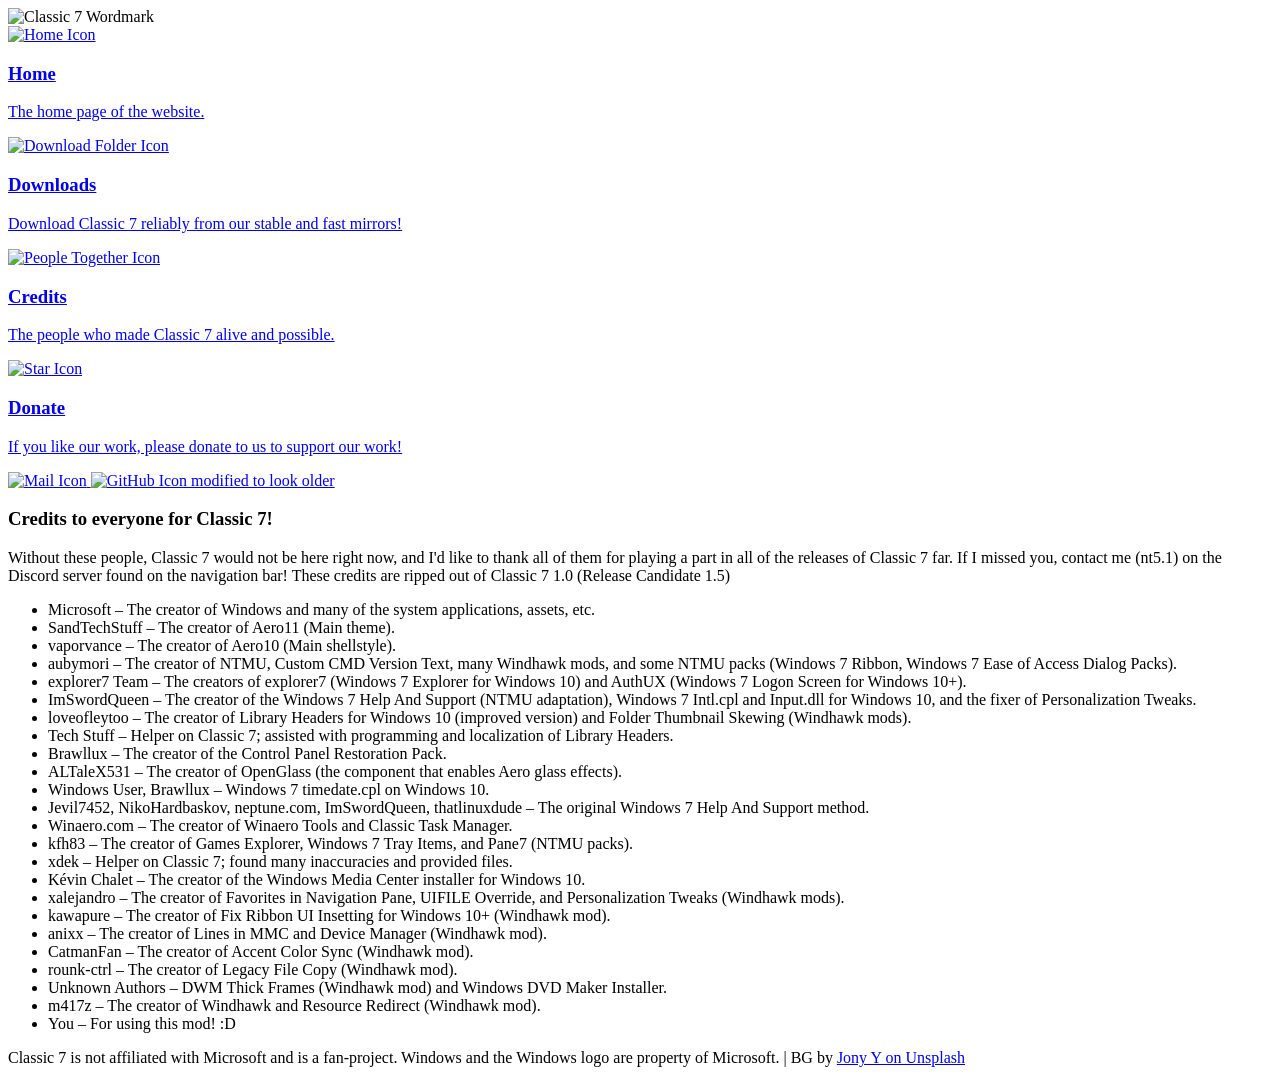
==== credits.html @ 7d0ff6cc "update: GitHub link" ====
<!DOCTYPE html>
<html>
    <head>
        <base href="../">
        <title>Welcome to Classic 7!</title>
        <link rel="stylesheet" href="styles.css">
        <link rel="icon" href="Assets/Branding/favicon.png">

        <meta name="title" content="Classic 7 - Your PC, resimplified.">
        <meta name="description" content="Classic 7 is a Windows 10 modification designed to look 1:1 with Windows 7.">

        <meta property="og:type" content="website">
        <meta property="og:url" content="https://classic7.lol">
        <meta property="og:title" content="Classic 7 — Your PC, resimplified.">
        <meta property="og:description" content="Classic 7 is a Windows 10 modification designed to look 1:1 with Windows 7.">
        <meta property="og:image" content="https://classic7.lol/Assets/Preview.png">
        <meta property="og:image:width" content="1112">
        <meta property="og:image:height" content="311">
    </head>
    <body>
        <div class="ctn-wrapper">
            <div class="container">
                <div class="navigation-bar">
                    <img alt="Classic 7 Wordmark" src="Assets/Branding/wordmark.png" class="nav-wm">
                    <div class="nav-links">
                        <a href="/" class="nav-link-main">
                            <div class="nav-link-layout">
                                <img alt="Home Icon" src="Assets/Icons/Home.ico">
                                <div class="nav-link-desc">
                                    <h3>Home</h3>
                                    <p>The home page of the website.</p>
                                </div>
                            </div>
                        </a>
                        <a href="downloads.html" class="nav-link-main">
                            <div class="nav-link-layout">
                                <img alt="Download Folder Icon" src="Assets/Icons/Downloads.ico">
                                <div class="nav-link-desc">
                                    <h3>Downloads</h3>
                                    <p>Download Classic 7 reliably from our stable and fast mirrors!</p>
                                </div>
                            </div>
                        </a>
                        <a href="credits.html" class="nav-link-main">
                            <div class="nav-link-layout">
                                <img alt="People Together Icon" src="Assets/Icons/Credits.ico">
                                <div class="nav-link-desc">
                                    <h3>Credits</h3>
                                    <p>The people who made Classic 7 alive and possible.</p>
                                </div>
                            </div>
                        </a>
                        <a href="https://ko-fi.com/patrickpbt" class="nav-link-main">
                            <div class="nav-link-layout">
                                <img alt="Star Icon" src="Assets/Icons/Donate.ico">
                                <div class="nav-link-desc">
                                    <h3>Donate</h3>
                                    <p>If you like our work, please donate to us to support our work!</p>
                                </div>
                            </div>
                        </a>
                        <div class="extra-nav-links">
                            <a href="https://discord.gg/srjXHNjbjS">
                                <img alt="Mail Icon" src="Assets/Icons/Contact.ico" class="extra-nav">
                            </a>
                            <a href="https://github.com/Classic7-Mod">
                                <img alt="GitHub Icon modified to look older" src="Assets/Icons/GitHub.ico" class="extra-nav">
                            </a>
                        </div>
                    </div>
                </div>
                <div class="window-wrapper">
                    <div class="main-content">
                        <div class="main-desc">
                            <h3>Credits to everyone for Classic 7!</h3>
                            <p>Without these people, Classic 7 would not be here right now, and I'd like to thank all of them for playing a part in all of the releases of Classic 7 far. 
                               If I missed you, contact me (nt5.1) on the Discord server found on the navigation bar! These credits are ripped out of Classic 7 1.0 (Release Candidate 1.5)</p>
                            <ul>
                                <li>Microsoft – The creator of Windows and many of the system applications, assets, etc.</li>
                                <li>SandTechStuff – The creator of Aero11 (Main theme).</li>
                                <li>vaporvance – The creator of Aero10 (Main shellstyle).</li>
                                <li>aubymori – The creator of NTMU, Custom CMD Version Text, many Windhawk mods, and some NTMU packs (Windows 7 Ribbon, Windows 7 Ease of Access Dialog Packs).</li>
                                <li>explorer7 Team – The creators of explorer7 (Windows 7 Explorer for Windows 10) and AuthUX (Windows 7 Logon Screen for Windows 10+).</li>
                                <li>ImSwordQueen – The creator of the Windows 7 Help And Support (NTMU adaptation), Windows 7 Intl.cpl and Input.dll for Windows 10, and the fixer of Personalization Tweaks.</li>
                                <li>loveofleytoo – The creator of Library Headers for Windows 10 (improved version) and Folder Thumbnail Skewing (Windhawk mods).</li>
                                <li>Tech Stuff – Helper on Classic 7; assisted with programming and localization of Library Headers.</li>
                                <li>Brawllux – The creator of the Control Panel Restoration Pack.</li>
                                <li>ALTaleX531 – The creator of OpenGlass (the component that enables Aero glass effects).</li>
                                <li>Windows User, Brawllux – Windows 7 timedate.cpl on Windows 10.</li>
                                <li>Jevil7452, NikoHardbaskov, neptune.com, ImSwordQueen, thatlinuxdude – The original Windows 7 Help And Support method.</li>
                                <li>Winaero.com – The creator of Winaero Tools and Classic Task Manager.</li>
                                <li>kfh83 – The creator of Games Explorer, Windows 7 Tray Items, and Pane7 (NTMU packs).</li>
                                <li>xdek – Helper on Classic 7; found many inaccuracies and provided files.</li>
                                <li>Kévin Chalet – The creator of the Windows Media Center installer for Windows 10.</li>
                                <li>xalejandro – The creator of Favorites in Navigation Pane, UIFILE Override, and Personalization Tweaks (Windhawk mods).</li>
                                <li>kawapure – The creator of Fix Ribbon UI Insetting for Windows 10+ (Windhawk mod).</li>
                                <li>anixx – The creator of Lines in MMC and Device Manager (Windhawk mod).</li>
                                <li>CatmanFan – The creator of Accent Color Sync (Windhawk mod).</li>
                                <li>rounk-ctrl – The creator of Legacy File Copy (Windhawk mod).</li>
                                <li>Unknown Authors – DWM Thick Frames (Windhawk mod) and Windows DVD Maker Installer.</li>
                                <li>m417z – The creator of Windhawk and Resource Redirect (Windhawk mod).</li>
                                <li>You – For using this mod! :D</li>
                            </ul>
                        </div>
                        <div class="footer">
                            <p>Classic 7 is not affiliated with Microsoft and is a fan-project. Windows and the Windows logo are property of Microsoft. | BG by <a href="https://unsplash.com/photos/starry-night-sky-over-silhouetted-rock-formations-dfbwo7oTpPo">Jony Y on Unsplash</a></p>
                        </div>
                    </div>
                </div>
            </div>
        </div>
    </body>
</html>
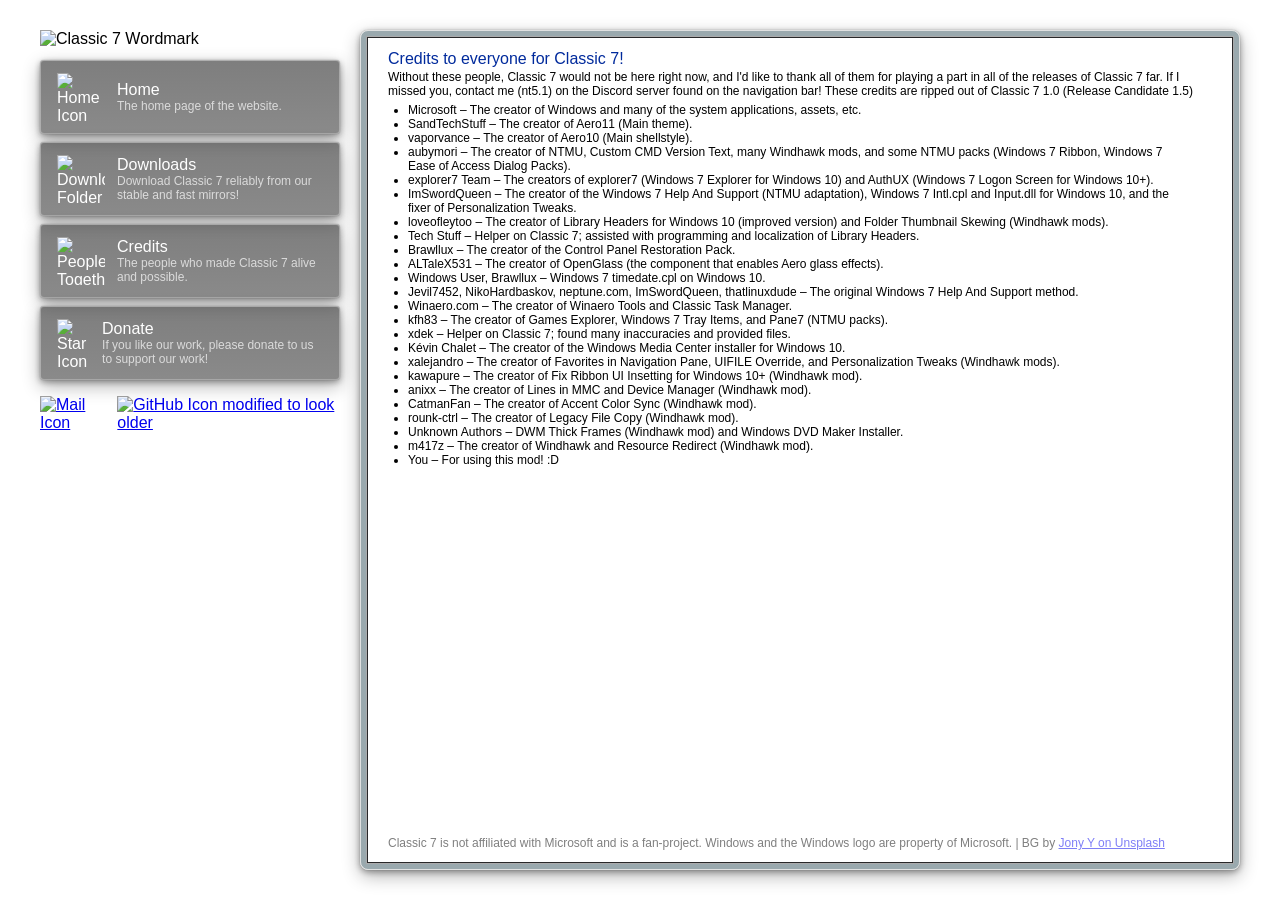
==== commit 5fd2074b: "Mobile Friendly v1 HTML & CSS updates: added viewport meta for mobile scaling, implemented a hamburg" ====
--- a/credits.html
+++ b/credits.html
@@ -2,6 +2,7 @@
 <html>
     <head>
         <base href="../">
+        <meta name="viewport" content="width=device-width, initial-scale=1.0">
         <title>Welcome to Classic 7!</title>
         <link rel="stylesheet" href="styles.css">
         <link rel="icon" href="Assets/Branding/favicon.png">
@@ -20,6 +21,11 @@
     <body>
         <div class="ctn-wrapper">
             <div class="container">
+                <input type="checkbox" id="mobile-menu-toggle" class="mobile-menu-toggle">
+                <div class="mobile-header">
+                    <label for="mobile-menu-toggle" class="burger-icon">&#9776;</label>
+                    <img alt="Classic 7 Wordmark" src="Assets/Branding/wordmark.png" class="mobile-nav-wm">
+                </div>
                 <div class="navigation-bar">
                     <img alt="Classic 7 Wordmark" src="Assets/Branding/wordmark.png" class="nav-wm">
                     <div class="nav-links">
--- a/styles.css
+++ b/styles.css
@@ -0,0 +1,355 @@
+* {
+    margin: 0;
+    padding: 0;
+    font-family: 'Segoe UI', sans-serif;
+}
+
+p, li {
+    font-size: 12px;
+}
+
+code {
+    font-family: 'Courier New', Courier, monospace;
+}
+
+.main-content h3 {
+    color: #002A9C;
+    padding-bottom: 2px;
+}
+
+h3 {
+    font-size: 12pt;
+    font-weight: normal;
+}
+
+ul {
+    padding: 5px 20px;
+}
+
+html, body {
+    height: 100%;
+    width: 100%;
+}
+
+body {
+    background: url(Assets/Background.jpg) center;
+    background-size: cover;
+}
+
+.ctn-wrapper {
+    height: 100%;
+    display: flex;
+    flex-direction: row;
+    justify-content: center;
+}
+
+.container {
+    width: 1200px;
+    height: 100%;
+    padding: 30px 0px;
+    display: flex;
+    justify-content: space-between;
+    box-sizing: border-box;
+}
+
+.navigation-bar {
+    width: 300px;
+}
+
+.nav-wm {
+    width: 300px;
+    padding-bottom: 12px;
+}
+
+.nav-links {
+    display: flex;
+    flex-direction: column;
+    align-items: center;
+}
+
+.nav-link-main {
+    color: white;
+    text-decoration: none;
+    width: 300px;
+}
+
+.nav-link-layout {
+    display: flex;
+    align-items: center;
+    padding: 12px 16px;
+    background: linear-gradient(
+        to bottom,
+        rgba(40, 40, 40, 0.6),
+        rgba(60, 60, 60, 0.6)
+    );
+    border: 1px solid #ffffff50;
+    backdrop-filter: blur(2px);
+    box-shadow:
+        0 6px 18px rgba(0, 0, 0, 0.30),
+        0 2px 6px rgba(0, 0, 0, 0.35),
+        0 0 1px rgba(0, 0, 0, 0.45);
+    border-radius: 4px;
+    margin-bottom: 8px;
+
+    transition: transform 0.2s ease, box-shadow 0.2s ease;
+}
+
+.nav-link-layout:hover {
+    transform: translateY(-2px);
+}
+
+.nav-link-layout img {
+    padding-right: 12px;
+    width: 48px;
+    height: 48px;
+}
+
+.nav-link-desc p {
+    opacity: 0.7;
+}
+
+.extra-nav-links {
+    padding-top: 8px;
+    display: flex;
+    align-items: center;
+    gap: 8px;
+}
+
+.extra-nav {
+    width: 32px;
+    height: 32px;
+}
+
+.window-wrapper {
+    backdrop-filter: blur(3px);
+    border: 1px solid #E0E1E1;
+    box-sizing: border-box;
+    border-radius: 8px;
+    height: 100%;
+    width: 880px;
+    box-shadow:
+        0 6px 18px rgba(0, 0, 0, 0.30),
+        0 2px 6px rgba(0, 0, 0, 0.35),
+        0 0 1px rgba(0, 0, 0, 0.45);
+    padding: 6px;
+    background-color: #435F6788;
+    background-image: url('Assets/Side Highlight.png');
+    background-repeat: no-repeat;
+    background-size: 100% 50%;
+    background-position: top center;
+}
+
+.main-content {
+    height: 100%;
+    position: relative;
+    box-sizing: border-box;
+    background-color: white;
+    border: 1px solid #282829;
+    box-shadow: 0 0 0 1px #AAAAAB;
+    overflow: auto;
+    padding: 12px 20px;
+}
+
+.footer {
+    position: absolute;
+    padding-bottom: 12px;
+    opacity: 0.5;
+    bottom: 0; 
+}
+
+.desc-of-c7 {
+    padding-bottom: 6px;
+}
+
+.c7-preview {
+    width: 824px;
+    padding-bottom: 6px;
+}
+
+.w7-button {
+    position: relative;
+    font-size: 12px;
+    padding: 3px 12px;
+    border-radius: 2px;
+    border: 1px solid #FFFFFF80;
+    box-shadow: 0 0 0 1px #707070;
+    text-decoration: none;
+    color: black;
+    background: linear-gradient(
+        to bottom, 
+        #F2F2F2 0%, 
+        #EBEBEB 48%, 
+        #DDDDDD 49%, 
+        #CFCFCF 100%
+    );
+    overflow: hidden;
+    transition: box-shadow 0.5s ease;
+}
+
+.w7-button::before {
+    content: "";
+    position: absolute;
+    top: 0; left: 0; right: 0; bottom: 0;
+    background: linear-gradient(
+        to bottom, 
+        #EAF6FD 0%, 
+        #D9F0FC 48%, 
+        #BEE6FD 49%, 
+        #A7D9F5 100%
+    );
+    opacity: 0;
+    transition: opacity 0.5s ease;
+    z-index: 0;
+}
+
+.w7-button:hover {
+    box-shadow: 0 0 0 1px #3C7FB1;
+}
+
+.w7-button:hover::before {
+    opacity: 1;
+}
+
+.w7-button span {
+    position: relative;
+    z-index: 1;
+}
+
+.mirror-links, .thrashnet-ftp, .mirror-p, .dl-p {
+    padding-bottom: 6px;
+}
+
+/* --- Mobile Responsiveness --- */
+
+/* Mobile elements hidden on desktop */
+.mobile-menu-toggle {
+    display: none;
+}
+
+.mobile-header {
+    display: none;
+}
+
+/* Tablet adjustments */
+@media (max-width: 1220px) {
+    .container {
+        width: 100%;
+        padding: 30px 20px;
+    }
+    .window-wrapper {
+        width: calc(100% - 320px);
+    }
+    .c7-preview {
+        width: 100%;
+        height: auto;
+    }
+}
+
+/* Mobile adjustments */
+@media (max-width: 850px) {
+    body {
+        overflow: hidden;
+    }
+
+    .ctn-wrapper {
+        display: block;
+        height: 100%;
+    }
+
+    .container {
+        flex-direction: column;
+        padding: 0;
+    }
+
+    .mobile-header {
+        display: flex;
+        align-items: center;
+        justify-content: center;
+        height: 60px;
+        background: linear-gradient(to bottom, rgba(40,40,40,0.8), rgba(20,20,20,0.9));
+        backdrop-filter: blur(5px);
+        position: relative;
+        z-index: 100;
+        box-shadow: 0 2px 10px rgba(0,0,0,0.5);
+    }
+
+    .burger-icon {
+        color: white;
+        font-size: 28px;
+        cursor: pointer;
+        position: absolute;
+        left: 20px;
+        top: 50%;
+        transform: translateY(-50%);
+        padding: 5px;
+    }
+
+    .mobile-nav-wm {
+        height: 30px;
+        width: auto;
+    }
+
+    .navigation-bar {
+        position: fixed;
+        top: 60px;
+        left: -320px;
+        width: 300px;
+        height: calc(100vh - 60px);
+        background-color: rgba(40, 40, 40, 0.95);
+        backdrop-filter: blur(10px);
+        padding: 20px 10px;
+        z-index: 99;
+        transition: left 0.3s ease;
+        overflow-y: auto;
+        box-sizing: border-box;
+    }
+
+    .mobile-menu-toggle:checked ~ .navigation-bar {
+        left: 0;
+    }
+
+    .nav-wm {
+        display: none; /* Hide desktop logo in menu */
+    }
+
+    .nav-link-main {
+        width: 100%;
+    }
+
+    .nav-link-layout {
+        width: 100%;
+        box-sizing: border-box;
+    }
+
+    .window-wrapper {
+        width: 100%;
+        height: calc(100vh - 60px);
+        margin: 0;
+        border-radius: 0;
+        border-left: none;
+        border-right: none;
+    }
+
+    .main-content {
+        padding: 20px 15px 50px 15px; /* extra bottom padding for footer */
+    }
+
+    p, li, .w7-button {
+        font-size: 16px; /* Larger font size for readability */
+        line-height: 1.4;
+    }
+
+    h3 {
+        font-size: 18pt;
+        margin-bottom: 8px;
+    }
+
+    .c7-preview {
+        width: 100%;
+        height: auto;
+    }
+    
+    .footer {
+        padding-bottom: 20px;
+    }
+}
